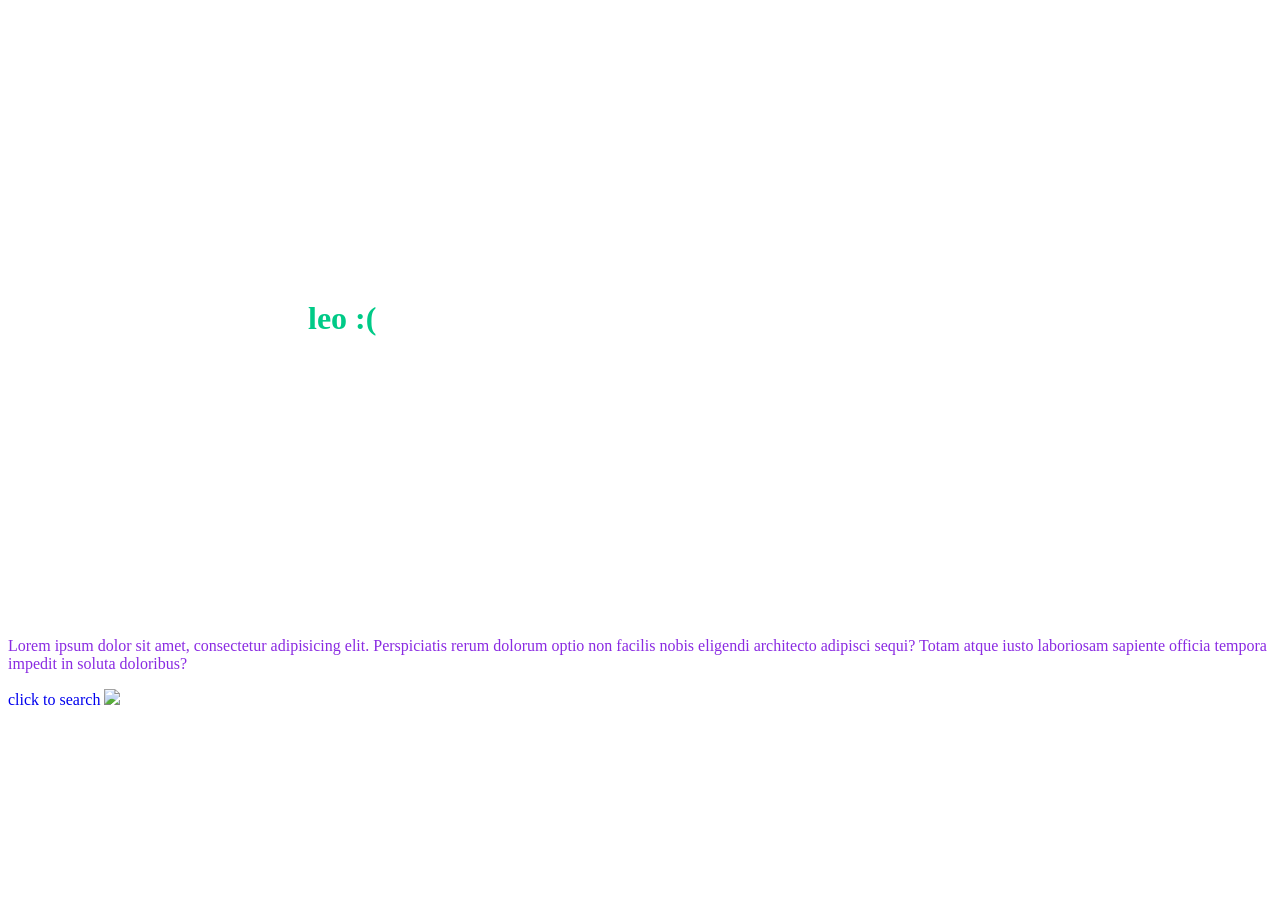
==== about.html @ c1cfe140 "hello" ====
<!DOCTYPE html>
<html lang="en">
<head>
    <meta charset="UTF-8">
    <meta http-equiv="X-UA-Compatible" content="IE=edge">
    <meta name="viewport" content="width=device-width, initial-scale=1.0">
    <title>Day 1</title>
    <link rel="stylesheet" href="style.css">
</head>
<body>

    <h1>leo :( </h1>
    <p  id="q">
        Lorem ipsum dolor sit amet, consectetur adipisicing elit. Perspiciatis rerum dolorum optio non facilis nobis eligendi architecto adipisci sequi? Totam atque iusto laboriosam sapiente officia tempora impedit in soluta doloribus?
    </p>
    <a href="https://www.google.co.in/">click to search</a>
    </ul>
    <img src="C:\Users\leo\Desktop\leo_nest\day 1\image\a.jpeg">
</body>
</html>
---- style.css ----
h1{
    color: rgb(0, 202, 135);
    margin: 300px;
    padding: auto;
    
}
a{
    text-align: center;
    text-decoration: none;
    cursor: grab;
}
#q{
    color: blueviolet;
    align-items: center;
}
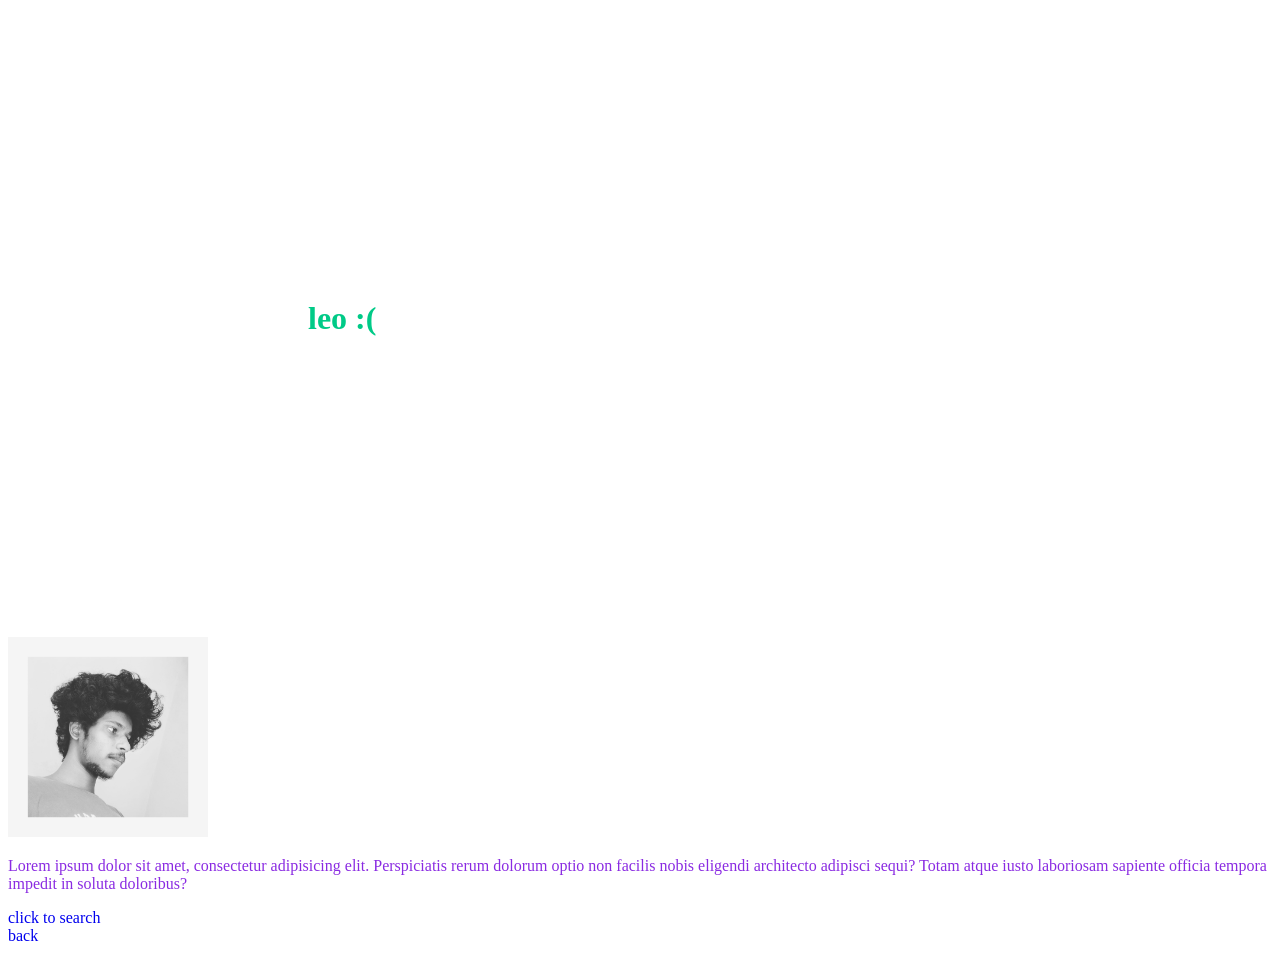
==== commit b204a4b1: "new" ====
--- a/about.html
+++ b/about.html
@@ -10,11 +10,12 @@
 <body>
 
     <h1>leo :( </h1>
+    <img src="image/leo.jpg" width="200" height="200">
     <p  id="q">
         Lorem ipsum dolor sit amet, consectetur adipisicing elit. Perspiciatis rerum dolorum optio non facilis nobis eligendi architecto adipisci sequi? Totam atque iusto laboriosam sapiente officia tempora impedit in soluta doloribus?
     </p>
     <a href="https://www.google.co.in/">click to search</a>
-    </ul>
-    <img src="C:\Users\leo\Desktop\leo_nest\day 1\image\a.jpeg">
+    </ul><br>
+    <a href="pro.html">back</a>
 </body>
 </html>
